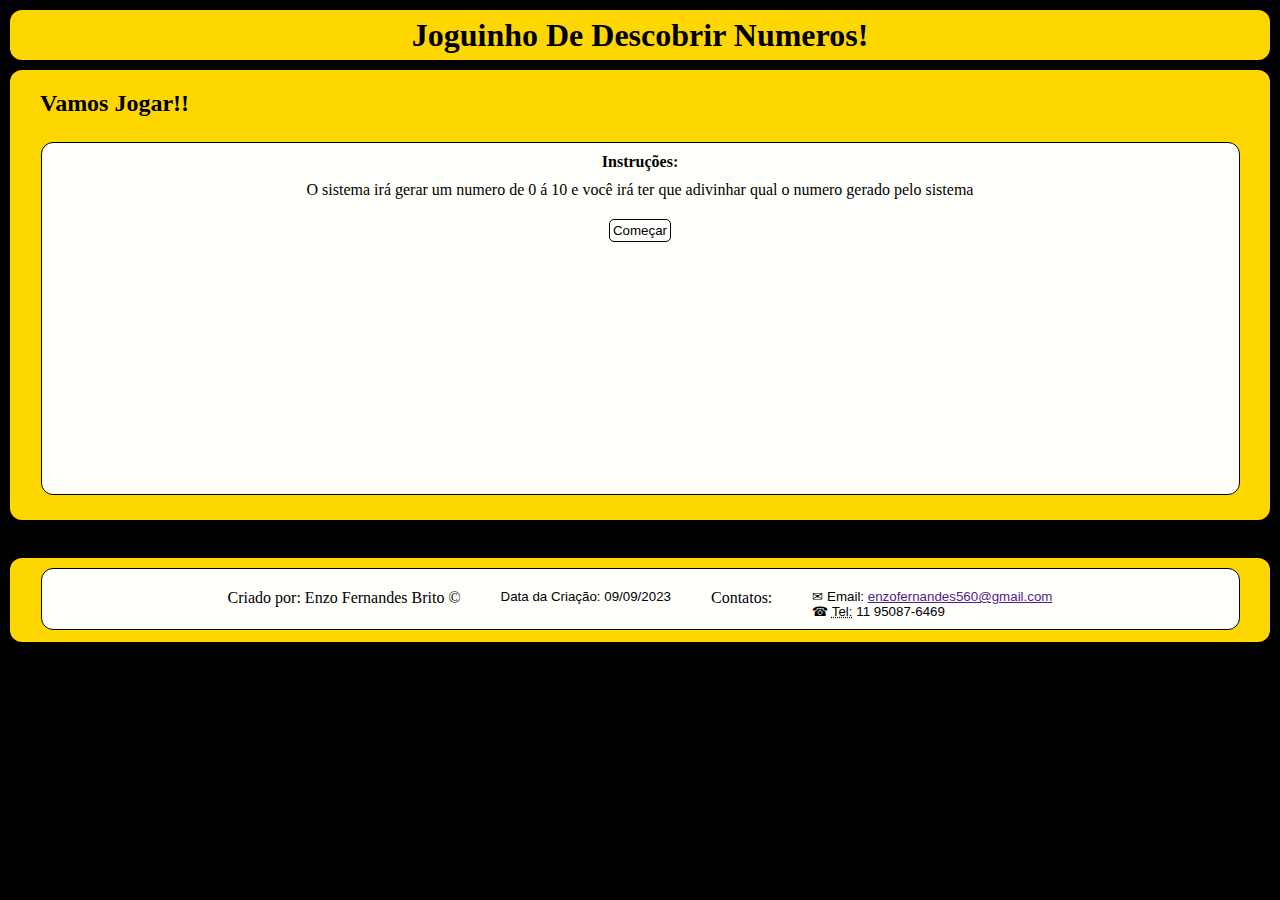
==== Jogo-De-Descobrir-Numeros/index.html.html @ 54a3d716 "adicionei os arquivos do jogo" ====
<!DOCTYPE html>
<html lang="pt-BR">
<head>
    <meta charset="UTF-8">
    <meta name="viewport" content="width=device-width, initial-scale=1.0">
    <link rel="stylesheet" href="css/style.css">
    <title>Joguinho</title>
</head>
<body>
    <header>
        <section>
            <div class="divHeader01">
                <div class="boxHeader01">
                    <h1 class="tituloSite">Joguinho De Descobrir Numeros!</h1>
                </div>
            </div>
        </section>
    </header>
    
    <main>
        <section>
            <div class="containerSectionMain01">
                <div class="box0">
                    <h2 class="subtitulo1">Vamos Jogar!!</h2>
                </div>
                <div class="containerMain02">
                    <div id="box01">
                        <h4>Instruções:</h4>
                        <p>O sistema irá gerar um numero de 0 á 10 e você irá ter que adivinhar qual o numero gerado pelo sistema</p>
                        <p class="p02"></p>
                        <p id="p03"><input type="button" value="Começar" id="comecar"></p>
                    </div>
                </div>
            </div>
        </section>
    </main><br>
    
    <footer>
        <section>
            <div class="containerRodape">
                <div class="boxRodape01">
                    <ul id="ul01">
                        <li>Criado por: Enzo Fernandes Brito &copy;</address></li>
                        <li><address>Data da Criação: 09/09/2023</address></li>
                        <li>Contatos:</li>
                            <ul id="ul02">
                                <li><address>&#9993; Email: <a href="">enzofernandes560@gmail.com</a></address></li>
                                <li><address>&phone; <abbr title="Telefone">Tel:</abbr> 11 95087-6469</address></li>
                            </ul>
                    </ul> 
                </div>
            </div>
        </section>
    </footer>
    <script src="js/script.js"></script>
</body>
</html>
---- Jogo-De-Descobrir-Numeros/css/style.css ----
*{
    padding: 0;
    margin: 0;
}
:root{
    --cor-de-fundo-site: black;
    --cor-fonte-do-site:black;
    --cor-fundo-das-divs:gold;
    --cor-branca:#fffffc;
    --cor-verde:green;
}
body{
    background-color: var(--cor-de-fundo-site);
}

header,main,footer{
    margin: 10px;
}
.divHeader01{
    display: flex;
    width: 100%;
    height: 50px;
    background-color: var(--cor-fundo-das-divs);
    justify-content: center;
    align-items: center;
    border-radius: 12px ;
}
.boxHeader01{
    display:flex; 
}
.tituloSite{
    color: var(--cor-fonte-do-site);
}

.containerSectionMain01{
    display: inline-flex;
    width: 100%;
    height: 450px;
    background-color: var(--cor-fundo-das-divs);
    border-radius: 12px;
    flex-direction: column;
}
.subtitulo1{
    margin-left: 30px;
    padding-top: 20px;
}
.box0{
    width: 100%;
    height: 50px;
}
.containerMain02{
    width: 100%;
    height: 100%;
    display: flex;
    justify-content: space-around;
}
#box01{
    width: 95%;
    height: 87%;
    background-color: var(--cor-branca);
    margin-top: 25px;
    border-radius: 12px;
    border: 1px solid black;
    text-align: center;
    
}

.containerRodape{
    display: flex;
    width: 100%;
    background-color: var(--cor-fundo-das-divs);
    height: 100%;
    border-radius: 12px;
}
.boxRodape01{
    display: flex;
    margin: 0 auto;
    width: 95%;
    height: calc(100% + 20px);
    margin-top: 10px;
    background-color: var(--cor-branca);
    border-radius: 12px;
    justify-content: center;
    border: 1px solid black;
    margin-bottom: 12px;
    padding-bottom: 10px ;
}
#ul01{
    display: flex;
    flex-wrap: wrap;
    gap: 40px;
    padding-top: 20px;
}
#comecar{
    border: 1px solid black;
    border-radius: 5px;
    padding: 3px;
    background-color: var(--cor-branca);
    cursor: pointer;
}
#comecar:hover{
    transform:scale(1.2);
    background-color: var(--cor-verde);
}
#numeroChutado{
    border: 1px solid black;
    border-radius: 5px 0px 0px 05px;
    border-right: var(--cor-branca);
    padding:3px;
}
.verificar{
    border: 1px solid black;
    border-radius: 0px 5px 5px 0px;
    padding:3px;
    background-color: var(--cor-branca);
    cursor: pointer;
}
.verificar:hover{
    background-color: var(--cor-verde);
}
#retry{
    border: 1px solid black;
    border-radius: 5px;
    padding: 3px;
    background-color: var(--cor-branca);
    cursor: pointer;
}
#retry:hover{
    transform: scale(1.2);
    background-color: var(--cor-verde);
}
address{
    font: normal 10pt arial;
}
h4,p{
    padding-top: 10px;
}
li{
    display: flex;
}

#ul02{
    display: flex;
    flex-direction: column;
}
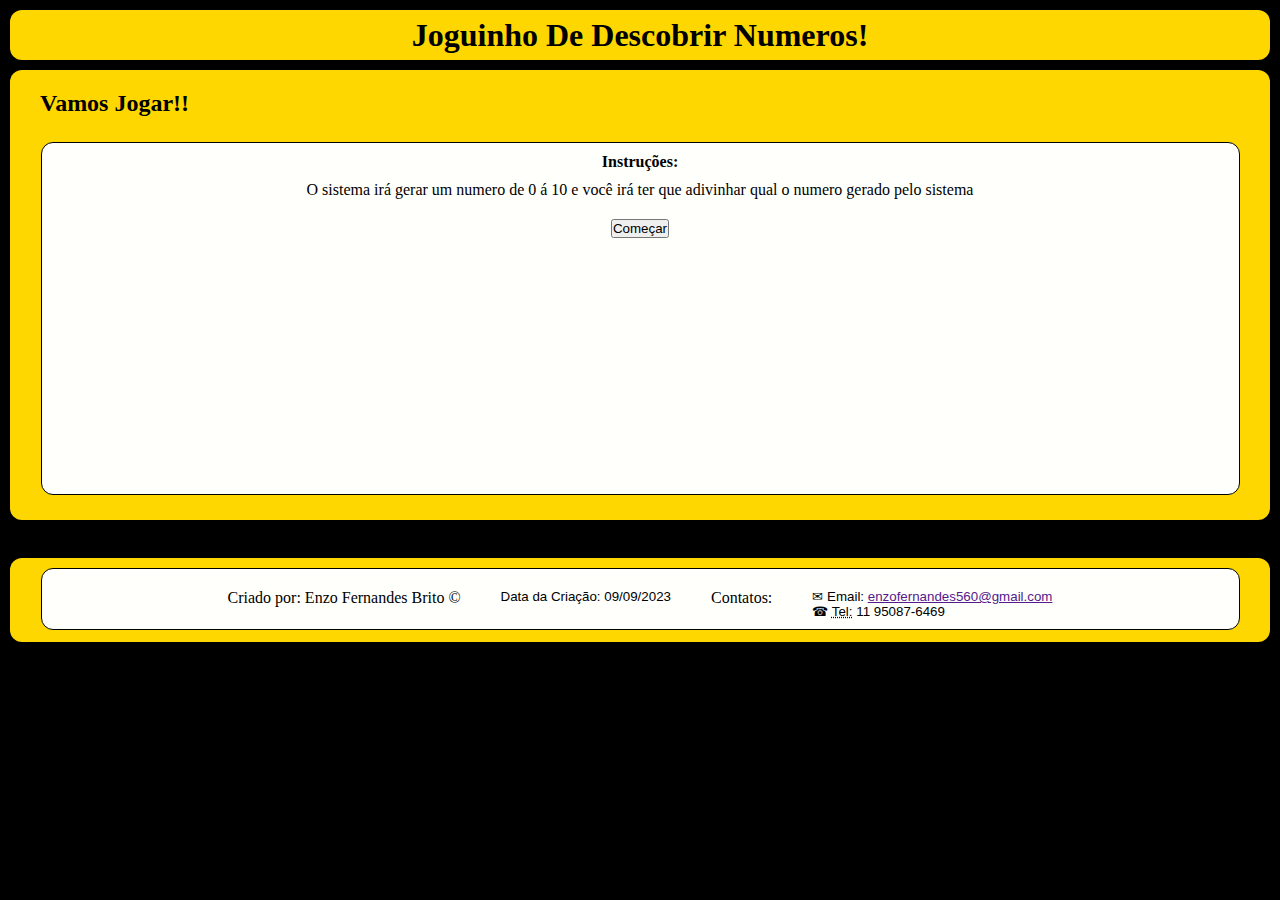
==== commit 3f751d92: "Refiz o JavaScript" ====
--- a/Jogo-De-Descobrir-Numeros/index.html.html
+++ b/Jogo-De-Descobrir-Numeros/index.html.html
@@ -27,8 +27,11 @@
                     <div id="box01">
                         <h4>Instruções:</h4>
                         <p>O sistema irá gerar um numero de 0 á 10 e você irá ter que adivinhar qual o numero gerado pelo sistema</p>
-                        <p class="p02"></p>
-                        <p id="p03"><input type="button" value="Começar" id="comecar"></p>
+
+                        <p class="p02" id="paragrafo01"></p>
+                        <p id="paragrafo02">
+                            <button type="button" id="btnComecar">Começar</button>
+                        </p>
                     </div>
                 </div>
             </div>
@@ -52,6 +55,6 @@
             </div>
         </section>
     </footer>
-    <script src="js/script.js"></script>
+    <script src="js/teste.js"></script>
 </body>
 </html>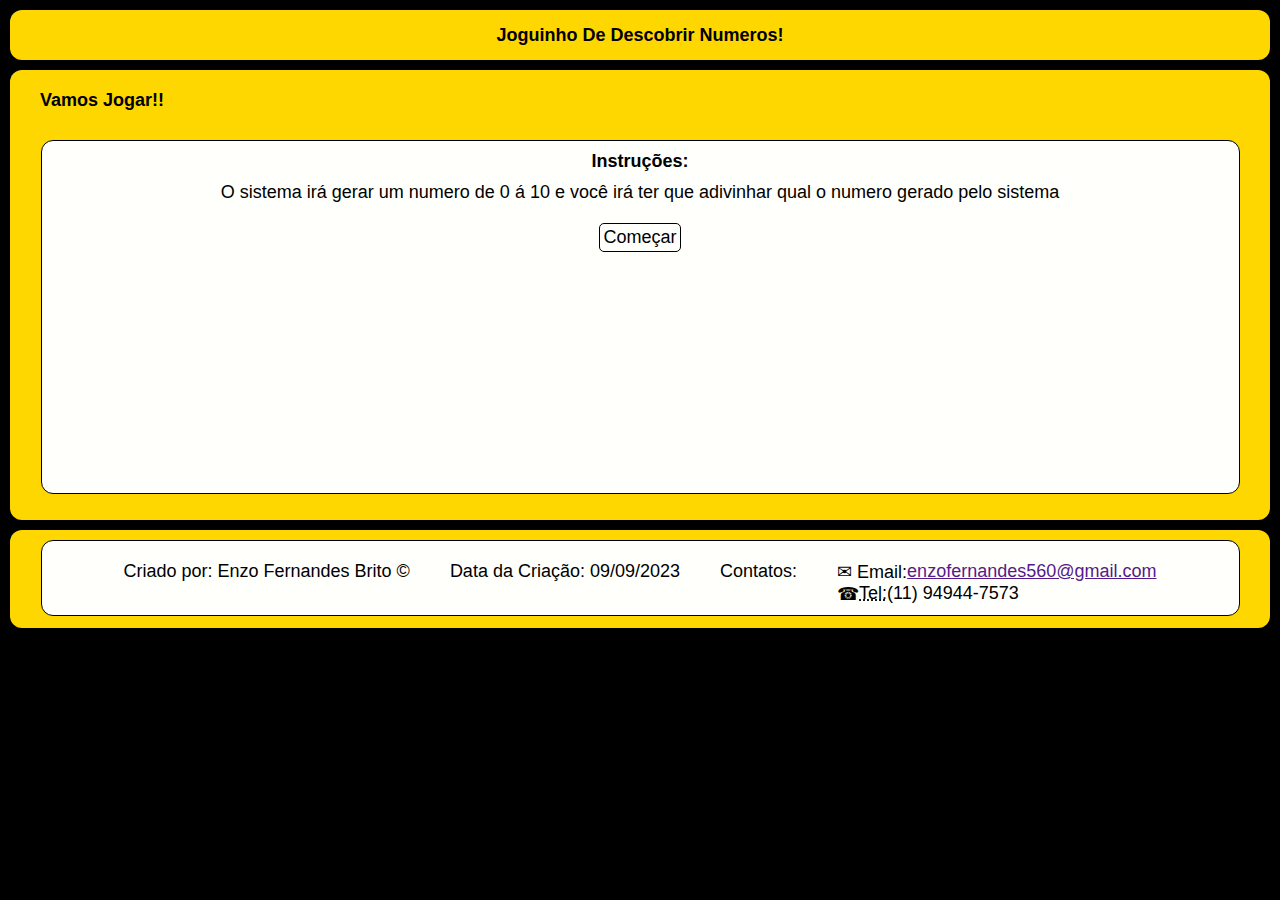
==== commit 8496e7c2: "terminando" ====
--- a/Jogo-De-Descobrir-Numeros/index.html.html
+++ b/Jogo-De-Descobrir-Numeros/index.html.html
@@ -8,13 +8,11 @@
 </head>
 <body>
     <header>
-        <section>
-            <div class="divHeader01">
-                <div class="boxHeader01">
-                    <h1 class="tituloSite">Joguinho De Descobrir Numeros!</h1>
-                </div>
+        <div class="divHeader01">
+            <div class="boxHeader01">
+                <h1 class="tituloSite">Joguinho De Descobrir Numeros!</h1>
             </div>
-        </section>
+        </div>
     </header>
     
     <main>
@@ -30,13 +28,13 @@
 
                         <p class="p02" id="paragrafo01"></p>
                         <p id="paragrafo02">
-                            <button type="button" id="btnComecar">Começar</button>
+                            <button type="button" id="btnComecar" class="botoes-comecar-e-jogar-novamente">Começar</button>
                         </p>
                     </div>
                 </div>
             </div>
         </section>
-    </main><br>
+    </main>
     
     <footer>
         <section>
@@ -44,11 +42,11 @@
                 <div class="boxRodape01">
                     <ul id="ul01">
                         <li>Criado por: Enzo Fernandes Brito &copy;</address></li>
-                        <li><address>Data da Criação: 09/09/2023</address></li>
+                        <li>Data da Criação: 09/09/2023</li>
                         <li>Contatos:</li>
                             <ul id="ul02">
-                                <li><address>&#9993; Email: <a href="">enzofernandes560@gmail.com</a></address></li>
-                                <li><address>&phone; <abbr title="Telefone">Tel:</abbr> 11 95087-6469</address></li>
+                                <li>&#9993; Email: <a href="">enzofernandes560@gmail.com</a></li>
+                                <li>&phone; <abbr title="Telefone">Tel:</abbr> (11) 94944-7573</li>
                             </ul>
                     </ul> 
                 </div>
--- a/Jogo-De-Descobrir-Numeros/css/style.css
+++ b/Jogo-De-Descobrir-Numeros/css/style.css
@@ -1,6 +1,8 @@
 *{
     padding: 0;
     margin: 0;
+    font-family: 'Franklin Gothic Medium', 'Arial Narrow', Arial, sans-serif;
+    font-size: 18px;
 }
 :root{
     --cor-de-fundo-site: black;
@@ -16,6 +18,7 @@
 header,main,footer{
     margin: 10px;
 }
+/* Header */
 .divHeader01{
     display: flex;
     width: 100%;
@@ -32,6 +35,7 @@
     color: var(--cor-fonte-do-site);
 }
 
+/* Main */
 .containerSectionMain01{
     display: inline-flex;
     width: 100%;
@@ -65,6 +69,36 @@
     
 }
 
+/* Botões e inputs */
+.botoes-comecar-e-jogar-novamente{
+    border: 1px solid black;
+    border-radius: 5px;
+    padding: 3px;
+    background-color: var(--cor-branca);
+    cursor: pointer;
+}
+.botoes-comecar-e-jogar-novamente:hover{
+    transform:scale(1.2);
+    background-color: var(--cor-verde);
+}
+#iptnNumeroChutado{
+    border: 1px solid black;
+    border-radius: 5px 0px 0px 05px;
+    border-right: var(--cor-branca);
+    padding:3px;
+}
+#btnVerificar{
+    border: 1px solid black;
+    border-radius: 0px 5px 5px 0px;
+    padding:3px;
+    background-color: var(--cor-branca);
+    cursor: pointer;
+}
+#btnVerificar:hover{
+    background-color: var(--cor-verde);
+}
+
+/* footer */
 .containerRodape{
     display: flex;
     width: 100%;
@@ -91,55 +125,17 @@
     gap: 40px;
     padding-top: 20px;
 }
-#comecar{
-    border: 1px solid black;
-    border-radius: 5px;
-    padding: 3px;
-    background-color: var(--cor-branca);
-    cursor: pointer;
-}
-#comecar:hover{
-    transform:scale(1.2);
-    background-color: var(--cor-verde);
-}
-#numeroChutado{
-    border: 1px solid black;
-    border-radius: 5px 0px 0px 05px;
-    border-right: var(--cor-branca);
-    padding:3px;
-}
-.verificar{
-    border: 1px solid black;
-    border-radius: 0px 5px 5px 0px;
-    padding:3px;
-    background-color: var(--cor-branca);
-    cursor: pointer;
-}
-.verificar:hover{
-    background-color: var(--cor-verde);
-}
-#retry{
-    border: 1px solid black;
-    border-radius: 5px;
-    padding: 3px;
-    background-color: var(--cor-branca);
-    cursor: pointer;
-}
-#retry:hover{
-    transform: scale(1.2);
-    background-color: var(--cor-verde);
-}
 address{
     font: normal 10pt arial;
 }
-h4,p{
-    padding-top: 10px;
+#ul02{
+    display: flex;
+    flex-direction: column;
 }
 li{
     display: flex;
 }
 
-#ul02{
-    display: flex;
-    flex-direction: column;
+h4,p{
+    padding-top: 10px;
 }
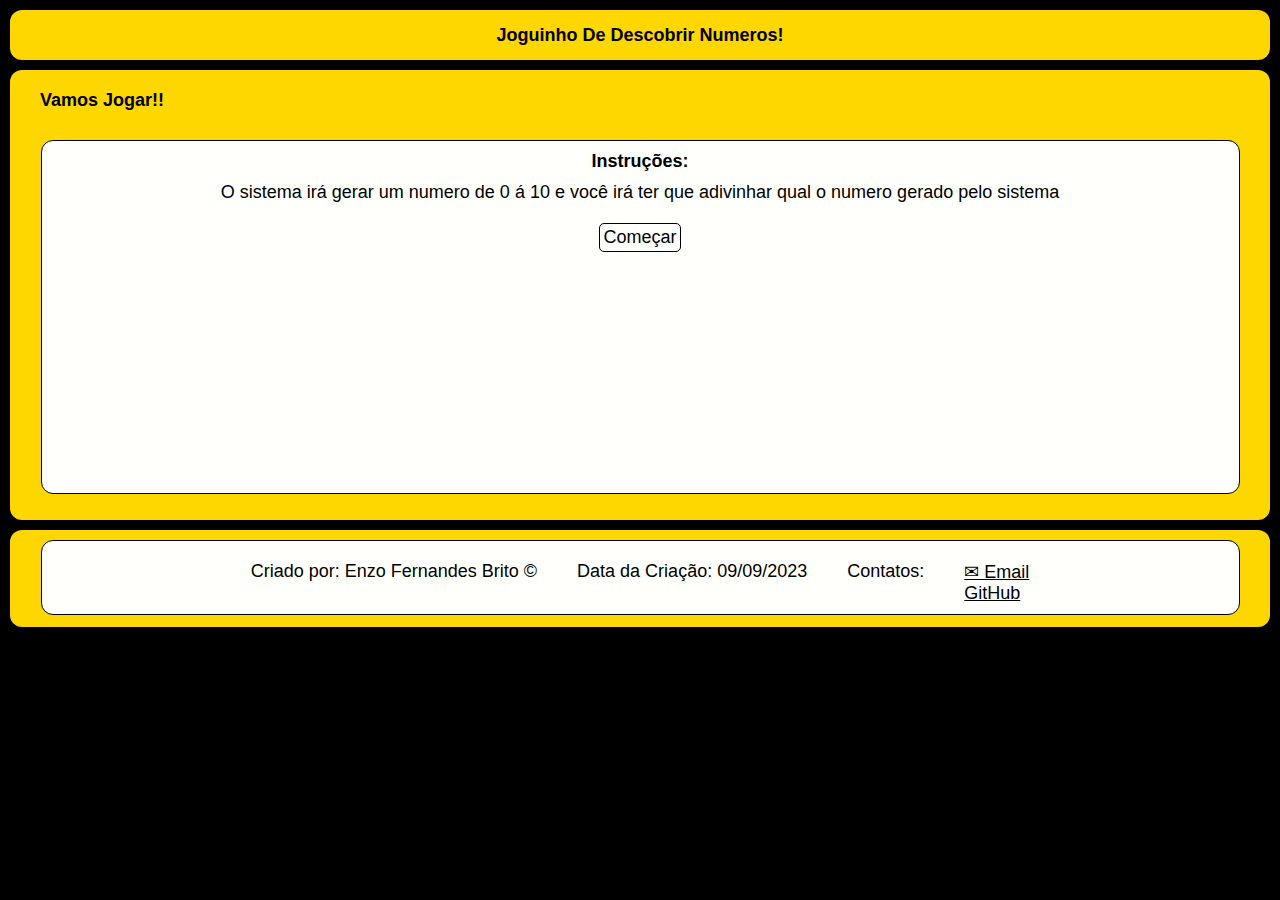
==== commit 20d217f3: "alguns ajustes" ====
--- a/Jogo-De-Descobrir-Numeros/index.html.html
+++ b/Jogo-De-Descobrir-Numeros/index.html.html
@@ -4,6 +4,7 @@
     <meta charset="UTF-8">
     <meta name="viewport" content="width=device-width, initial-scale=1.0">
     <link rel="stylesheet" href="css/style.css">
+    <script src="js/script.js" defer></script>
     <title>Joguinho</title>
 </head>
 <body>
@@ -37,22 +38,19 @@
     </main>
     
     <footer>
-        <section>
-            <div class="containerRodape">
-                <div class="boxRodape01">
-                    <ul id="ul01">
-                        <li>Criado por: Enzo Fernandes Brito &copy;</address></li>
-                        <li>Data da Criação: 09/09/2023</li>
-                        <li>Contatos:</li>
-                            <ul id="ul02">
-                                <li>&#9993; Email: <a href="">enzofernandes560@gmail.com</a></li>
-                                <li>&phone; <abbr title="Telefone">Tel:</abbr> (11) 94944-7573</li>
-                            </ul>
-                    </ul> 
-                </div>
+        <div class="containerRodape">
+            <div class="boxRodape01">
+                <ul id="ul01">
+                    <li>Criado por: Enzo Fernandes Brito &copy;</address></li>
+                    <li>Data da Criação: 09/09/2023</li>
+                    <li>Contatos:</li>
+                        <ul id="ul02">
+                            <li><a href="mailto:enzofernandes560@gmail.com">&#9993; Email</a></li>
+                            <li><a href="https://github.com/Enzo-1022" target="_blank">GitHub</a></li>
+                        </ul>
+                </ul> 
             </div>
-        </section>
+        </div>
     </footer>
-    <script src="js/teste.js"></script>
 </body>
 </html>--- a/Jogo-De-Descobrir-Numeros/css/style.css
+++ b/Jogo-De-Descobrir-Numeros/css/style.css
@@ -135,6 +135,9 @@
 li{
     display: flex;
 }
+a{
+    color: black;
+}
 
 h4,p{
     padding-top: 10px;
